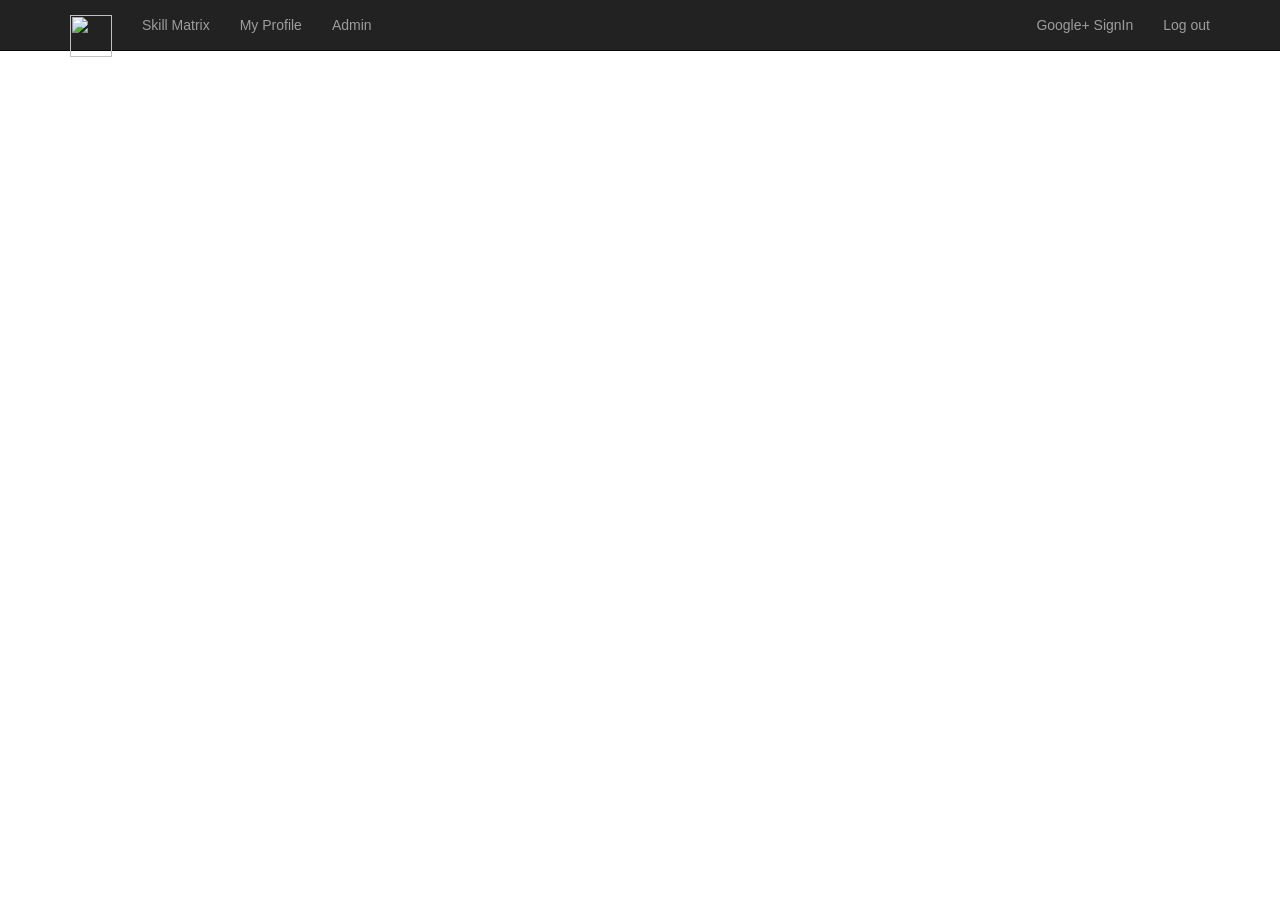
==== target/helloworld-1.0-SNAPSHOT/index.html @ 473c45b5 "initial commit" ====
<!DOCTYPE html>
<!-- Bootstrap the angular app after the Google Java Script libraries are loaded. -->
<html lang="en">
<head>
    <meta charset="utf-8">
    <meta http-equiv="X-UA-Compatible" content="IE=edge">
    <meta name="viewport" content="width=device-width, initial-scale=1">

    <title>Lernica App</title>

    <link rel="stylesheet" href="//netdna.bootstrapcdn.com/bootstrap/3.1.1/css/bootstrap.min.css">
    <link rel="stylesheet" href="/css/bootstrap-cosmo.css">
    <link rel="stylesheet" href="/css/main.css">
    <link rel="stylesheet" href="/css/offcanvas.css">
    <link rel="shortcut icon" href="/img/learnica.png">
    <meta property="og:title" content="Conference Central">
    <meta property="og:type" content="website">
    <meta property="og:description" content="Conference Central web app that lets you manage conferences.">
    <meta property="og:image" content="/img/learnica.png">
    <meta property="og:site_name" content="An web app powered by Google App Engine">

    <script src="//ajax.googleapis.com/ajax/libs/angularjs/1.2.16/angular.js"></script>
    <script src="//ajax.googleapis.com/ajax/libs/angularjs/1.2.16/angular-route.js"></script>
    <script>
        /**
         * Initializes the Google API JavaScript client. Bootstrap the angular module after loading the Google libraries
         * so that Google JavaScript library ready in the angular modules.
         */
        function init() {
            gapi.client.load('learnicaEndPoints', 'v1',loadSucced , '//' + window.location.host + '/_ah/api');
            gapi.client.load('oauth2', 'v2', function () {
                angular.bootstrap(document, ['learnicaApp']);
            });
        };

        function loadSucced(){
          //do nothing!
          //alert("load learnicaEndPoints");
        }
    </script>
    <script src="//apis.google.com/js/client:plusone.js?onload=init"></script>
</head>

<!-- Restore the credential from cookie if stored by calling initSignInButton() -->
<body ng-controller="RootCtrl" ng-init="initSignInButton()">

<div class="navbar navbar-inverse navbar-fixed-top" role="navigation">
    <div class="container">
        <div class="navbar-header">
            <button type="button" class="navbar-toggle collapsed" data-toggle="collapse" data-target=".navbar-collapse">
                <span class="sr-only">Toggle navigation</span>
                <span class="icon-bar"></span>
                <span class="icon-bar"></span>
                <span class="icon-bar"></span>
            </button>
            <!-- Learnica-->
            <a class="navbar-brand" href="index.html"> <img src="/img/learnica.png" height="42" width="42"> </a>

        </div>
        <div class="navbar-collapse collapse">
            <ul class="nav navbar-nav">
              <!--
                <li ng-class="{ active: isActive('/conference')}" ng-click="collapseNavbar()"><a href="#/conference">Show Conferences</a></li>
                <li ng-class="{ active: isActive('/conference/create')}" ng-click="collapseNavbar()"><a href="index.html" ><img src="/img/learnica.png"></a></li>

              -->

                <li ng-class="{ active: isActive('/skills')}" ng-click="collapseNavbar()"><a href="#/skills" >Skill Matrix</a></li>
                <li ng-class="{ active: isActive('/profile')}" ng-click="collapseNavbar()"><a href="#/profile">My Profile</a></li>
                <li ng-class="{ active: isActive('/admin')}" ng-click="collapseNavbar()"><a href="#/admin">Admin</a></li>
                <li class="nav-divider"></li>
            </ul>
            <ul class="nav navbar-nav navbar-right">
                <li id="signInLink" ng-hide="getSignedInState()"><a ng-click="signIn(); collapseNavbar()">Google+ SignIn</a></li>
                <li id="signOutLink" ng-show="getSignedInState()"><a ng-click="signOut(); collapseNavbar()">Log out</a></li>
            </ul>
        </div>
    </div>
</div>

<div class="container">
    <div class="row">
        <div class="col-lg-12">
            <div id="rootMessages" class="alert alert-{{alertStatus}}" ng-show="rootMessages">
                <span ng-bind="rootMessages"></span>
                <i class="dismiss-messages pull-right glyphicon glyphicon-remove" ng-click="rootMessages = ''"
                   ng-show="rootMessages"></i>
            </div>
        </div>
    </div>
    <ng-view></ng-view>
    <!--
    Copyright © 2016 Mobica Gdl Ltd
  -->
</div>

<script src="//cdnjs.cloudflare.com/ajax/libs/angular-ui-bootstrap/0.10.0/ui-bootstrap-tpls.js"></script>
<script src="//ajax.googleapis.com/ajax/libs/jquery/1.11.0/jquery.min.js"></script>
<script src="//netdna.bootstrapcdn.com/bootstrap/3.1.1/js/bootstrap.min.js"></script>
<script src="/js/app.js"></script>
<script src="/js/controllers.js"></script>

<!-- Put the signInButton to invoke the gapi.signin.render to restore the credential if stored in cookie. -->
<span id="signInButton" style="display: none" disabled="true"></span>


</body>

</html>
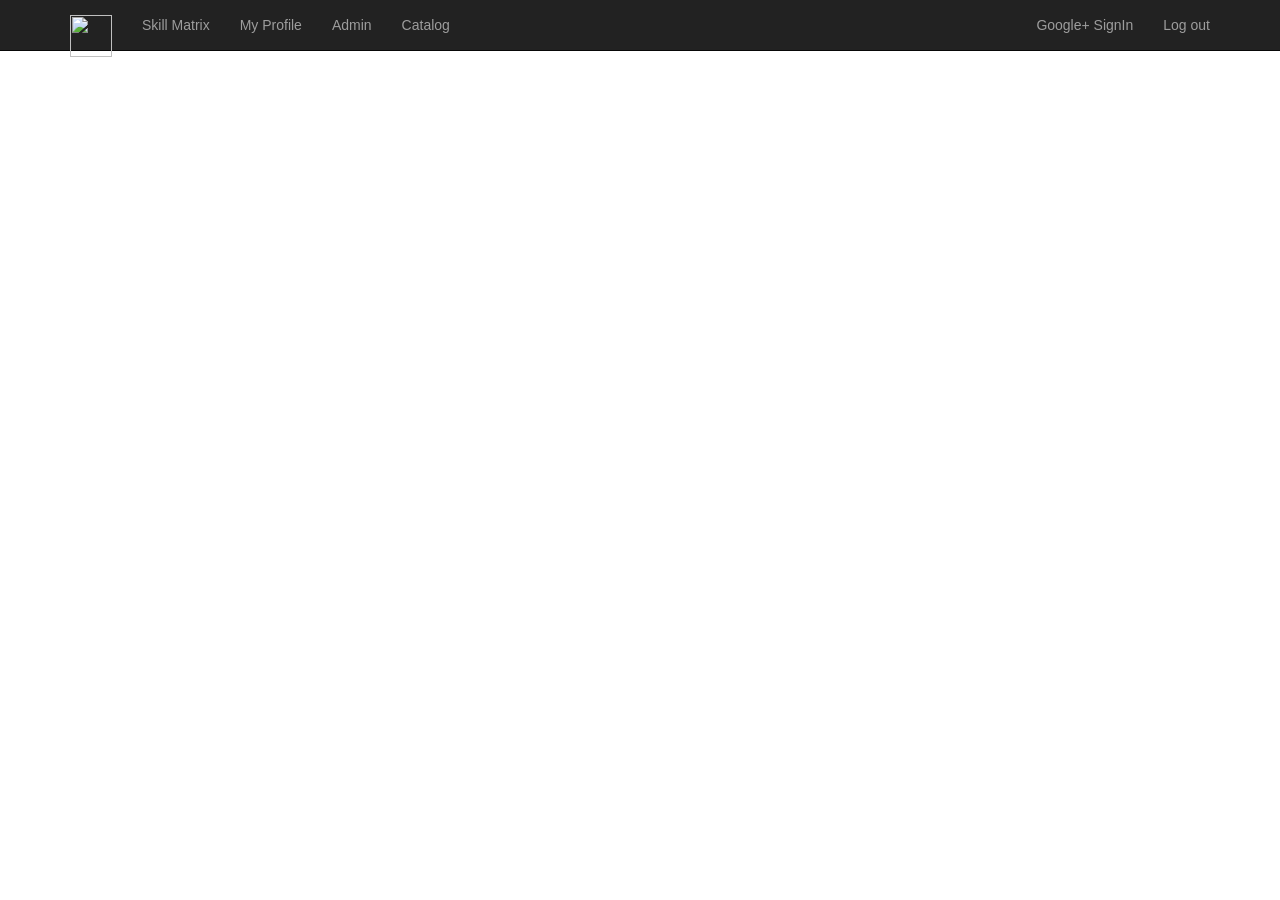
==== commit eb95354c: "(alonso) profile catalog html,css" ====
--- a/target/helloworld-1.0-SNAPSHOT/index.html
+++ b/target/helloworld-1.0-SNAPSHOT/index.html
@@ -68,6 +68,7 @@
                 <li ng-class="{ active: isActive('/skills')}" ng-click="collapseNavbar()"><a href="#/skills" >Skill Matrix</a></li>
                 <li ng-class="{ active: isActive('/profile')}" ng-click="collapseNavbar()"><a href="#/profile">My Profile</a></li>
                 <li ng-class="{ active: isActive('/admin')}" ng-click="collapseNavbar()"><a href="#/admin">Admin</a></li>
+                <li ng-class="{ active: isActive('/catalog')}" ng-click="collapseNavbar()"><a href="#/catalog">Catalog</a></li>
                 <li class="nav-divider"></li>
             </ul>
             <ul class="nav navbar-nav navbar-right">
